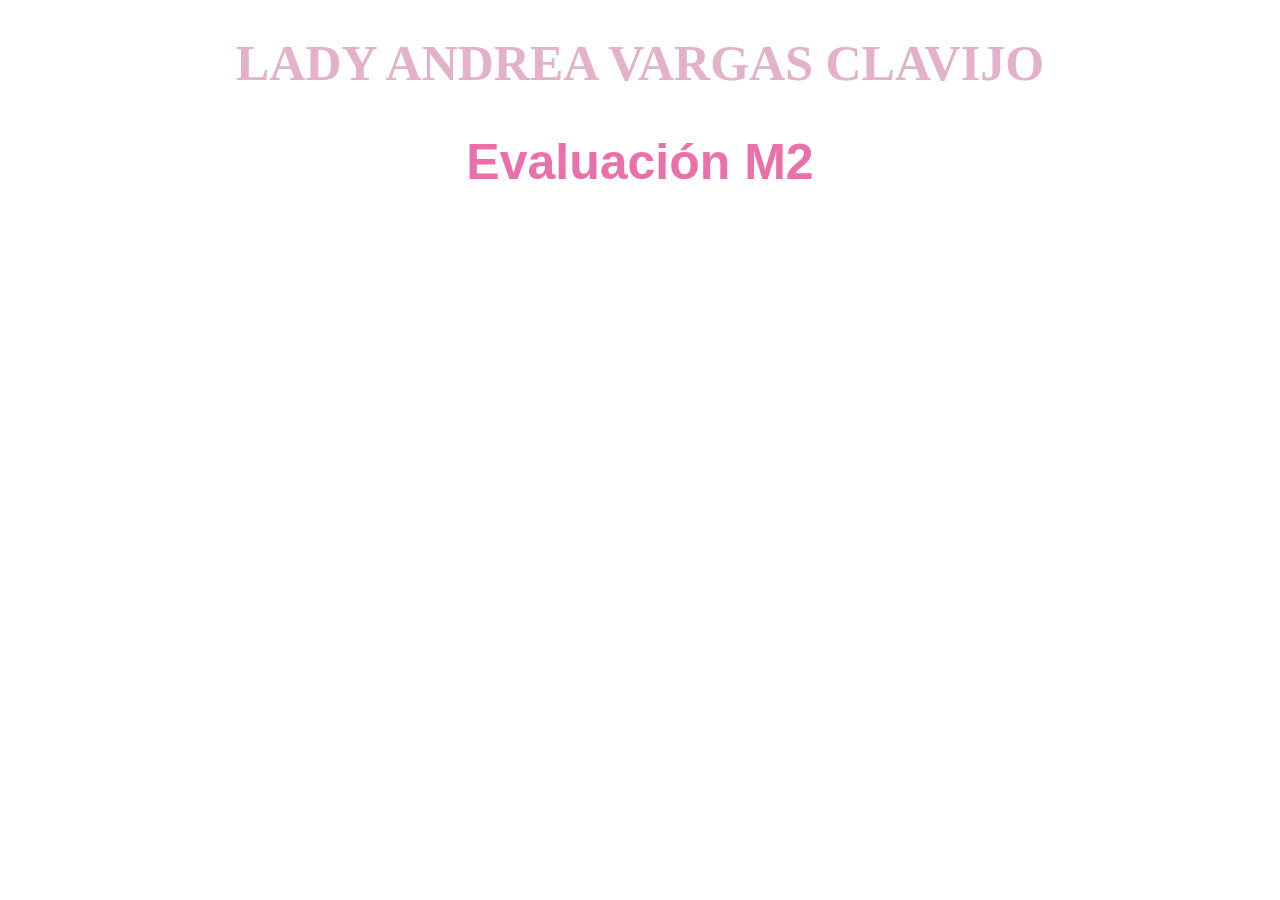
==== index.html @ 4800cfb7 "cambio1" ====
<!DOCTYPE html>
<html lang="en">

<head>
    <meta charset="UTF-8">
    <meta name="viewport" content="width=device-width, initial-scale=1.0">
    <title>EVALUACIÓN MOMENTO 2 | HOME</title>
    <style>
        h1 {
            text-align: center;
            font-size: 50px;
            font-family: 'Courgette', cursive;
            color: #e3b1c8;
        }

        h2 {
            text-align: center;
            font-size: 50px;
            font-family: 'Shippori Antique B1', sans-serif;
            color: #eb70a9;
        }
    </style>
</head>

<body>


    <!-- CSS interno -->
    <!-- Selectores de etiqueta -->
    <!-- Atributos CSS: text-align: center, font-style, color-->
    <h1>LADY ANDREA VARGAS CLAVIJO</h1>


    <!-- CSS interno -->
    <!-- Selectores de etiqueta -->
    <!-- Atributos CSS: text-align: center, font-style, color-->
    <h2>Evaluación M2</h2>

    <!-- Crear enlace a la página "ejercicio1.html" -->
    <!-- Crear enlace a la página "ejercicio2.html" -->
    <!-- Crear enlace a la página "ejercicio3.html" -->

</body>

</html>
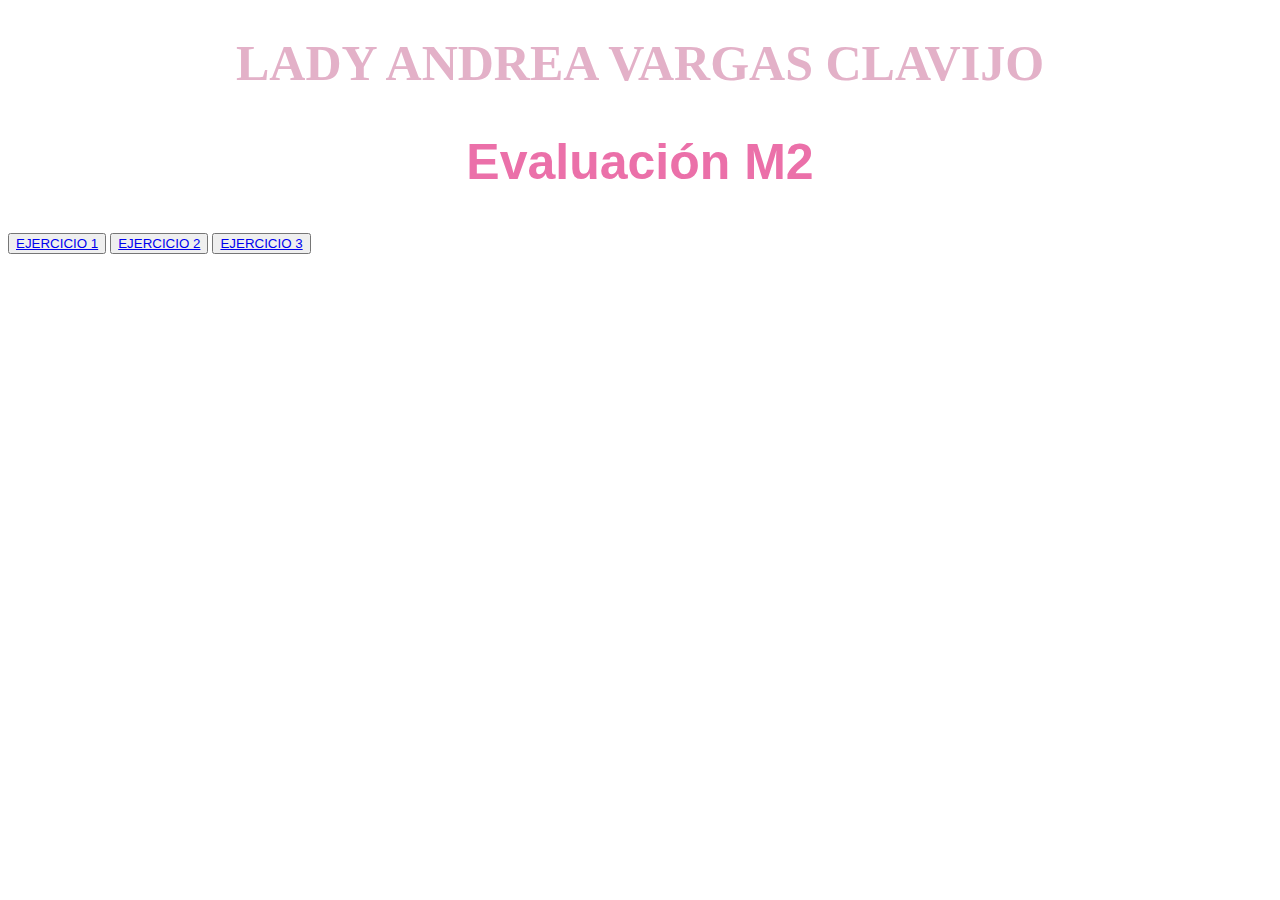
==== commit 206212b7: "c5" ====
--- a/index.html
+++ b/index.html
@@ -40,6 +40,10 @@
     <!-- Crear enlace a la página "ejercicio2.html" -->
     <!-- Crear enlace a la página "ejercicio3.html" -->
 
+    <button><a href="ejercicio1.html">EJERCICIO 1</a></button>
+    <button><a href="ejercicio2.html">EJERCICIO 2</a></button>
+    <button><a href="ejercicio3.html">EJERCICIO 3</a></button>
+
 </body>
 
 </html>